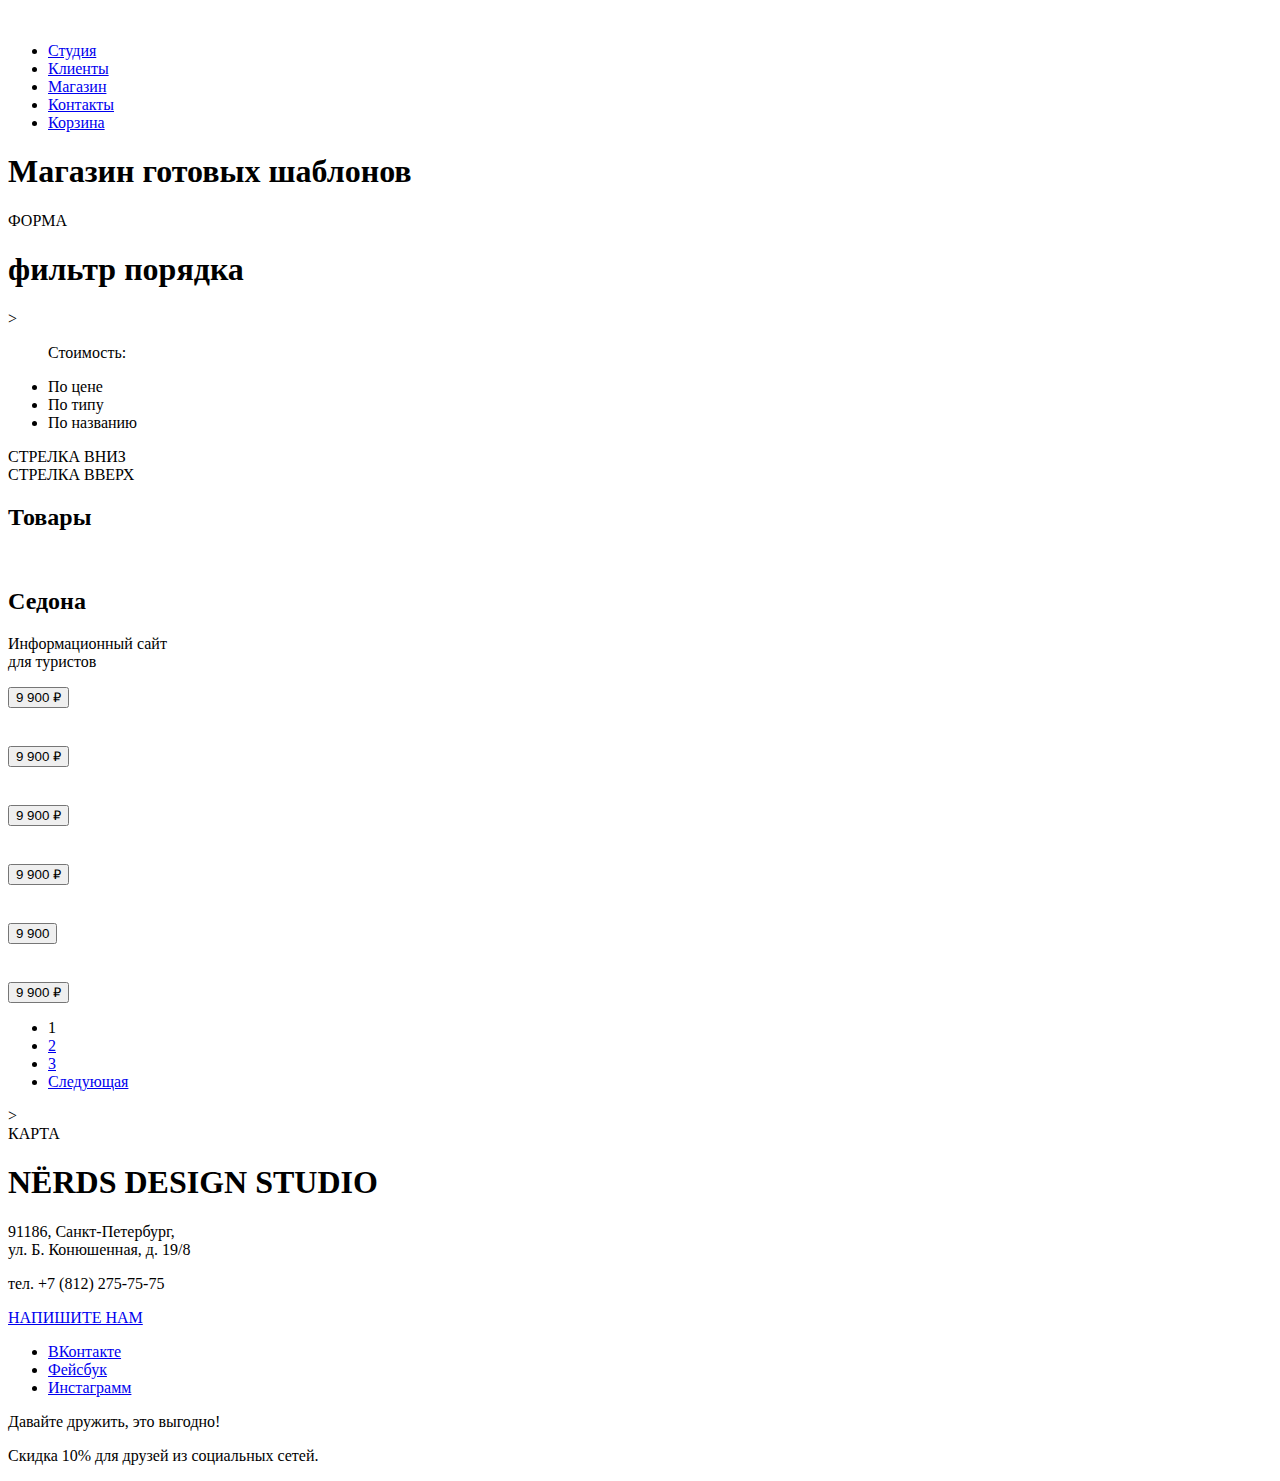
==== catalog.html @ a2e17069 "доделал разметку" ====
<!DOCTYPE html>
<html lang="ru">
  <head>
    <meta charset="utf-8">
    <title>HTML Academy: Нёрдс</title>
  </head>
  <body>
      <header>
        <nav>
          <a href="index.html">
          <img src="https://via.placeholder.com/150x100" witdh="150px" height="100px" alt="">
          </a>
          <ul>
            <li><a href="index.html">Студия</a></li>
            <li><a href="#">Клиенты</a></li>
            <li><a href="catalog.html">Магазин</a></li>
            <li><a href="#">Контакты</a></li>
            <li><a href="#">Корзина</a></li>
          </ul> 
          </nav>
      </header>
      
      <main>
        <h1>Магазин готовых шаблонов</h1>
        <form>
          ФОРМА
        </form>

        <section>
          <h1>фильтр порядка</h1>>
          <ul>
            <p>Стоимость:</p>
            <li>По цене</li>
            <li>По типу</li>
            <li>По названию</li>
          </ul>
          <div>
            СТРЕЛКА ВНИЗ
          </div>
          <div>
            СТРЕЛКА ВВЕРХ
          </div>
        </section>

        <section>
          <h2>Товары</h2>

            <div>
              <div>
                <a>
                  <img src="https://via.placeholder.com/150x100" witdh="150px" height="100px" alt="">
                </a>
              </div>  
              <div>
                <h2>Седона</h2>
                <p>Информационный сайт<br>для туристов</p>
                <button>9 900 ₽</button>
              </div>
            </div>

            <div>
              <div>
                <a>
                  <img src="https://via.placeholder.com/150x100" witdh="150px" height="100px" alt="">
                </a>
              </div>  
              <div>
                <h2></h2>
                <p></p>
                <button>9 900 ₽</button>
              </div>
            </div>

            <div>
              <div>
                <a>
                  <img src="https://via.placeholder.com/150x100" witdh="150px" height="100px" alt="">
                </a>
              </div>  
              <div>
                <h2></h2>
                <p></p>
                <button>9 900 ₽</button>
              </div>
            </div>

            <div>
              <div>
                <a>
                  <img src="https://via.placeholder.com/150x100" witdh="150px" height="100px" alt="">
                </a>
              </div>  
              <div>
                <h2></h2>
                <p></p>
                <button>9 900 ₽</button>
              </div>
            </div>

            <div>
              <div>
                <a>
                  <img src="https://via.placeholder.com/150x100" witdh="150px" height="100px" alt="">
                </a>
              </div>  
              <div>
                <h2></h2>
                <p></p>
                <button>9 900 </button>
              </div>
            </div>

            <div>
              <div>
                <a>
                  <img src="https://via.placeholder.com/150x100" witdh="150px" height="100px" alt="">
                </a>
              </div>  
              <div>
                <h2></h2>
                <p></p>
                <button>9 900 ₽</button>
              </div>
            </div>

        </section>

        <div>
          <ul>
            <li>
              <a>
                1
              </a>
            </li>
            <li>
              <a href="#">
                2
              </a>
            </li>
            <li>
              <a href="#">
                3
              </a>
            </li>
            <li>
              <a href="#">
                Следующая
              </a>
            </li>
          </ul>>
        </div>

      </main>
      <div>
        КАРТА
      </div>
      <div>
        <h1>NЁRDS DESIGN STUDIO</h1>
        <p>91186, Санкт-Петербург,<br>ул. Б. Конюшенная, д. 19/8</p>
        <p>тел. +7 (812) 275-75-75</p>
        <a href="#">НАПИШИТЕ НАМ</a>
      </div>
      <footer>
        <div>
        <ul>
          <li><a href="#">ВКонтакте</a></li>
          <li><a href="#">Фейсбук</a></li>
          <li><a href="#">Инстаграмм</a></li>
        </ul>
        </div>
        <div>
          <p>Давайте дружить, это выгодно!</p>
          <p>Скидка 10% для друзей из социальных сетей.</p>
        </div>
      </footer>
  </body>
</html>
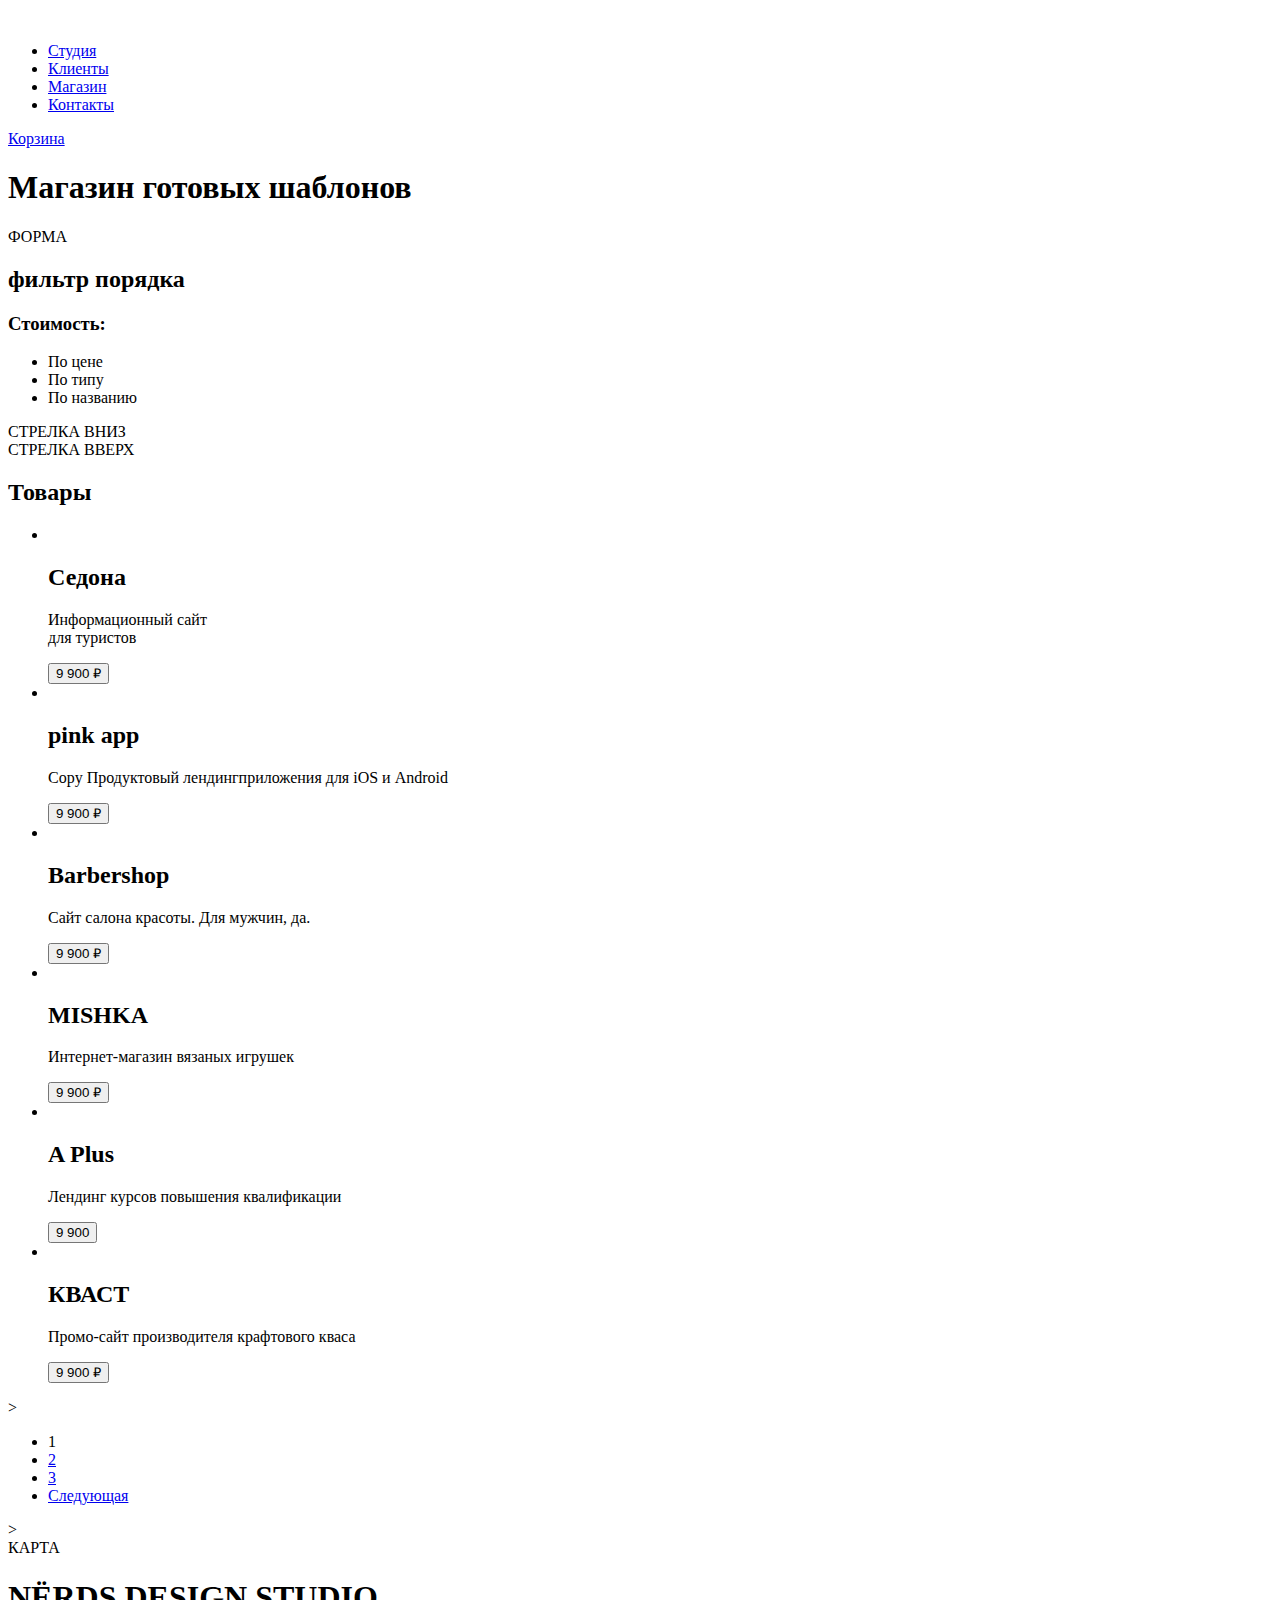
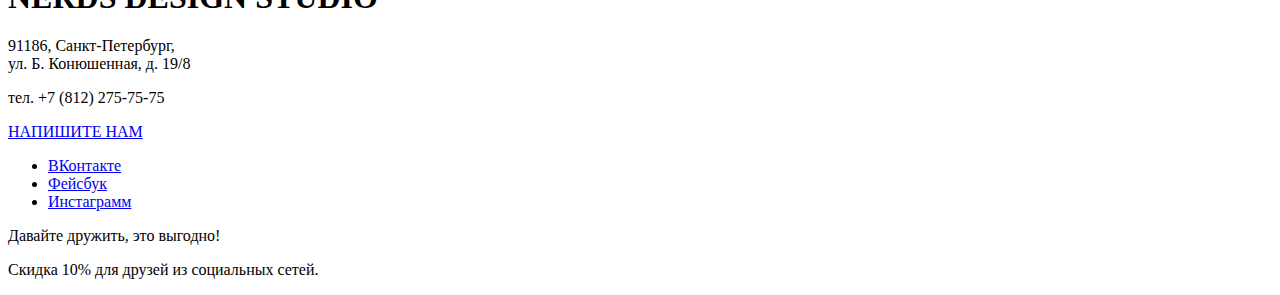
==== commit 7f22ce20: "ещё доделал" ====
--- a/catalog.html
+++ b/catalog.html
@@ -1,177 +1,182 @@
 <!DOCTYPE html>
 <html lang="ru">
-  <head>
-    <meta charset="utf-8">
-    <title>HTML Academy: Нёрдс</title>
-  </head>
-  <body>
-      <header>
-        <nav>
-          <a href="index.html">
-          <img src="https://via.placeholder.com/150x100" witdh="150px" height="100px" alt="">
-          </a>
-          <ul>
-            <li><a href="index.html">Студия</a></li>
-            <li><a href="#">Клиенты</a></li>
-            <li><a href="catalog.html">Магазин</a></li>
-            <li><a href="#">Контакты</a></li>
-            <li><a href="#">Корзина</a></li>
-          </ul> 
-          </nav>
-      </header>
-      
-      <main>
-        <h1>Магазин готовых шаблонов</h1>
-        <form>
-          ФОРМА
-        </form>
 
-        <section>
-          <h1>фильтр порядка</h1>>
-          <ul>
-            <p>Стоимость:</p>
-            <li>По цене</li>
-            <li>По типу</li>
-            <li>По названию</li>
-          </ul>
+<head>
+  <meta charset="utf-8">
+  <title>HTML Academy: Нёрдс</title>
+</head>
+
+<body>
+  <header>
+    <nav>
+      <a href="index.html">
+        <img src="https://via.placeholder.com/150x100" witdh="150px" height="100px" alt="">
+      </a>
+      <ul>
+        <li><a href="index.html">Студия</a></li>
+        <li><a href="#">Клиенты</a></li>
+        <li><a href="catalog.html">Магазин</a></li>
+        <li><a href="#">Контакты</a></li>
+      </ul>
+      <a href="#">Корзина</a>
+    </nav>
+    <h1>Магазин готовых шаблонов</h1>
+  </header>
+
+  <main>
+    <form>
+      ФОРМА
+    </form>
+
+    <section>
+      <h2>фильтр порядка</h2>
+      <h3>Стоимость:</h3>
+      <ul>
+        <li>По цене</li>
+        <li>По типу</li>
+        <li>По названию</li>
+      </ul>
+      <div>
+        СТРЕЛКА ВНИЗ
+      </div>
+      <div>
+        СТРЕЛКА ВВЕРХ
+      </div>
+    </section>
+
+    <section>
+      <h2>Товары</h2>
+      <ul>
+       
+        <li>
           <div>
-            СТРЕЛКА ВНИЗ
+            <a>
+              <img src="https://via.placeholder.com/150x100" witdh="150px" height="100px" alt="">
+            </a>
           </div>
           <div>
-            СТРЕЛКА ВВЕРХ
+            <h2>Седона</h2>
+            <p>Информационный сайт<br>для туристов</p>
+            <button>9 900 ₽</button>
           </div>
-        </section>
+        </li>
+        
+        <li>
+          <div>
+            <a>
+              <img src="https://via.placeholder.com/150x100" witdh="150px" height="100px" alt="">
+            </a>
+          </div>
+          <div>
+            <h2>pink app</h2>
+            <p>Copy Продуктовый лендингприложения для iOS и Android</p>
+            <button>9 900 ₽</button>
+          </div>
+        </li>
 
-        <section>
-          <h2>Товары</h2>
+        <li>
+          <div>
+            <a>
+              <img src="https://via.placeholder.com/150x100" witdh="150px" height="100px" alt="">
+            </a>
+          </div>
+          <div>
+            <h2>Barbershop</h2>
+            <p>Сайт салона красоты. Для мужчин, да.</p>
+            <button>9 900 ₽</button>
+          </div>
+        </li>
 
-            <div>
-              <div>
-                <a>
-                  <img src="https://via.placeholder.com/150x100" witdh="150px" height="100px" alt="">
-                </a>
-              </div>  
-              <div>
-                <h2>Седона</h2>
-                <p>Информационный сайт<br>для туристов</p>
-                <button>9 900 ₽</button>
-              </div>
-            </div>
+        <li>
+          <div>
+            <a>
+              <img src="https://via.placeholder.com/150x100" witdh="150px" height="100px" alt="">
+            </a>
+          </div>
+          <div>
+            <h2>MISHKA</h2>
+            <p>Интернет-магазин вязаных игрушек</p>
+            <button>9 900 ₽</button>
+          </div>
+        </li>
 
-            <div>
-              <div>
-                <a>
-                  <img src="https://via.placeholder.com/150x100" witdh="150px" height="100px" alt="">
-                </a>
-              </div>  
-              <div>
-                <h2></h2>
-                <p></p>
-                <button>9 900 ₽</button>
-              </div>
-            </div>
+        <li>
+          <div>
+            <a>
+              <img src="https://via.placeholder.com/150x100" witdh="150px" height="100px" alt="">
+            </a>
+          </div>
+          <div>
+            <h2>A Plus</h2>
+            <p>Лендинг курсов повышения квалификации</p>
+            <button>9 900 </button>
+          </div>
+        </li>
 
-            <div>
-              <div>
-                <a>
-                  <img src="https://via.placeholder.com/150x100" witdh="150px" height="100px" alt="">
-                </a>
-              </div>  
-              <div>
-                <h2></h2>
-                <p></p>
-                <button>9 900 ₽</button>
-              </div>
-            </div>
+        <li>
+          <div>
+            <a>
+              <img src="https://via.placeholder.com/150x100" witdh="150px" height="100px" alt="">
+            </a>
+          </div>
+          <div>
+            <h2>КВАСТ</h2>
+            <p>Промо-сайт производителя крафтового кваса</p>
+            <button>9 900 ₽</button>
+          </div>
+        </li>
 
-            <div>
-              <div>
-                <a>
-                  <img src="https://via.placeholder.com/150x100" witdh="150px" height="100px" alt="">
-                </a>
-              </div>  
-              <div>
-                <h2></h2>
-                <p></p>
-                <button>9 900 ₽</button>
-              </div>
-            </div>
+      </ul>>
+    </section>
 
-            <div>
-              <div>
-                <a>
-                  <img src="https://via.placeholder.com/150x100" witdh="150px" height="100px" alt="">
-                </a>
-              </div>  
-              <div>
-                <h2></h2>
-                <p></p>
-                <button>9 900 </button>
-              </div>
-            </div>
+    <div>
+      <ul>
+        <li>
+          <a>
+            1
+          </a>
+        </li>
+        <li>
+          <a href="#">
+            2
+          </a>
+        </li>
+        <li>
+          <a href="#">
+            3
+          </a>
+        </li>
+        <li>
+          <a href="#">
+            Следующая
+          </a>
+        </li>
+      </ul>>
+    </div>
 
-            <div>
-              <div>
-                <a>
-                  <img src="https://via.placeholder.com/150x100" witdh="150px" height="100px" alt="">
-                </a>
-              </div>  
-              <div>
-                <h2></h2>
-                <p></p>
-                <button>9 900 ₽</button>
-              </div>
-            </div>
+  </main>
+  <div>
+    КАРТА
+  </div>
+  <div>
+    <h1>NЁRDS DESIGN STUDIO</h1>
+    <p>91186, Санкт-Петербург,<br>ул. Б. Конюшенная, д. 19/8</p>
+    <p>тел. +7 (812) 275-75-75</p>
+    <a href="#">НАПИШИТЕ НАМ</a>
+  </div>
+  <footer>
+    <div>
+      <ul>
+        <li><a href="#">ВКонтакте</a></li>
+        <li><a href="#">Фейсбук</a></li>
+        <li><a href="#">Инстаграмм</a></li>
+      </ul>
+    </div>
+    <div>
+      <p>Давайте дружить, это выгодно!</p>
+      <p>Скидка 10% для друзей из социальных сетей.</p>
+    </div>
+  </footer>
+</body>
 
-        </section>
-
-        <div>
-          <ul>
-            <li>
-              <a>
-                1
-              </a>
-            </li>
-            <li>
-              <a href="#">
-                2
-              </a>
-            </li>
-            <li>
-              <a href="#">
-                3
-              </a>
-            </li>
-            <li>
-              <a href="#">
-                Следующая
-              </a>
-            </li>
-          </ul>>
-        </div>
-
-      </main>
-      <div>
-        КАРТА
-      </div>
-      <div>
-        <h1>NЁRDS DESIGN STUDIO</h1>
-        <p>91186, Санкт-Петербург,<br>ул. Б. Конюшенная, д. 19/8</p>
-        <p>тел. +7 (812) 275-75-75</p>
-        <a href="#">НАПИШИТЕ НАМ</a>
-      </div>
-      <footer>
-        <div>
-        <ul>
-          <li><a href="#">ВКонтакте</a></li>
-          <li><a href="#">Фейсбук</a></li>
-          <li><a href="#">Инстаграмм</a></li>
-        </ul>
-        </div>
-        <div>
-          <p>Давайте дружить, это выгодно!</p>
-          <p>Скидка 10% для друзей из социальных сетей.</p>
-        </div>
-      </footer>
-  </body>
-</html>
+</html>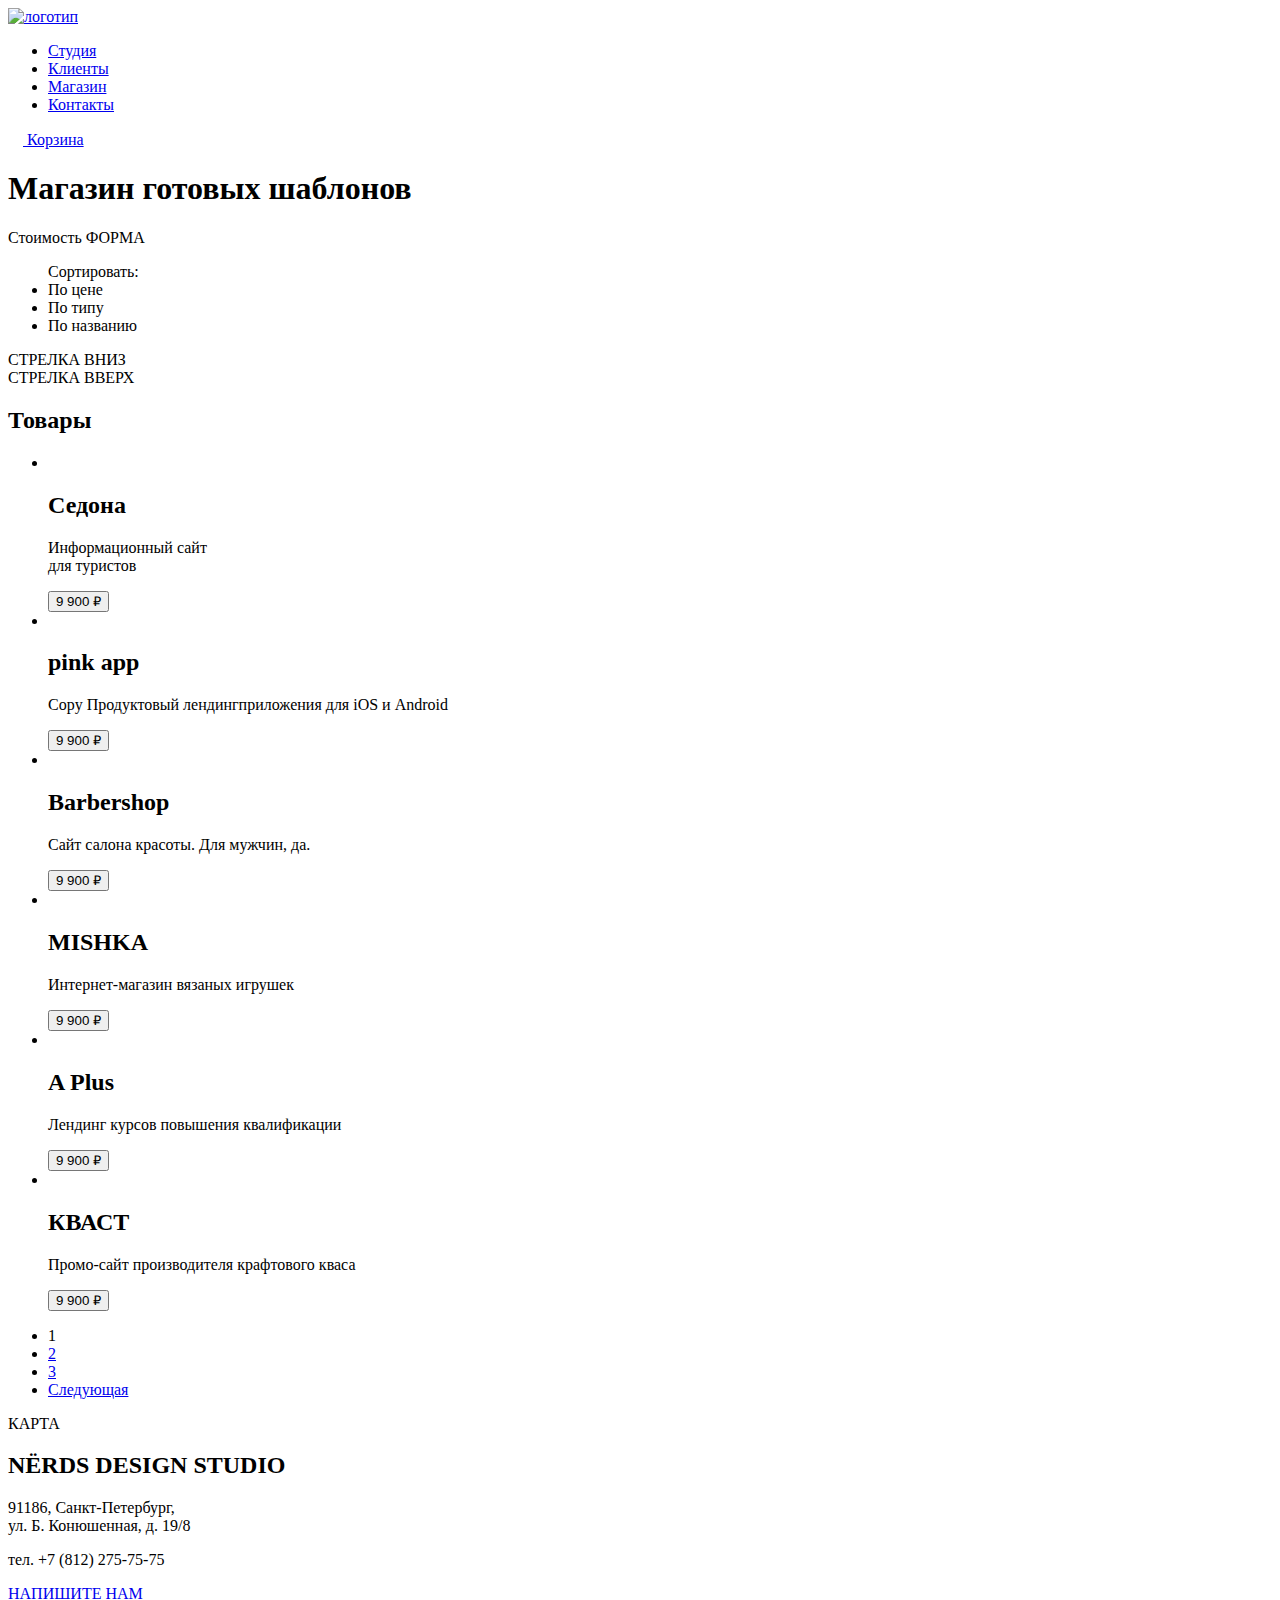
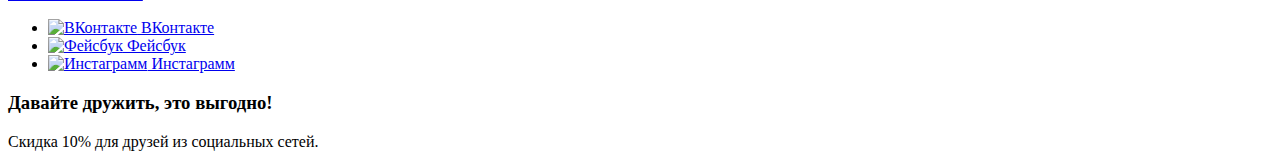
==== commit d36935f2: "исправил ссылки" ====
--- a/catalog.html
+++ b/catalog.html
@@ -1,182 +1,220 @@
 <!DOCTYPE html>
-<html lang="ru">
+<html lang="ru" class="page">
 
 <head>
   <meta charset="utf-8">
   <title>HTML Academy: Нёрдс</title>
+  <link href="https://fonts.googleapis.com/css2?family=Roboto:wght@400;500;700&display=swap" rel="stylesheet">
+  <link href="css\style.css" rel="stylesheet">
 </head>
 
-<body>
-  <header>
-    <nav>
-      <a href="index.html">
-        <img src="https://via.placeholder.com/150x100" witdh="150px" height="100px" alt="">
+<body class="page-body">
+
+  <header class="main-header">
+
+    <nav class="main-nav">
+
+      <a href="index.html" class="main-header-logo">
+        <img src="img/nerds-logo.png" witdh="auto" height="auto" alt="логотип">
       </a>
-      <ul>
+
+      <ul class="site-nav">
         <li><a href="index.html">Студия</a></li>
         <li><a href="#">Клиенты</a></li>
         <li><a href="catalog.html">Магазин</a></li>
         <li><a href="#">Контакты</a></li>
       </ul>
-      <a href="#">Корзина</a>
+
+      <div>
+        <a href="#" class="basket">
+          <img src="img/cart-icon.svg" width="15px" height="15px" alt=""> 
+        Корзина</a>
+      </div>
+
     </nav>
-    <h1>Магазин готовых шаблонов</h1>
+
+    <h1 class="site-logo">Магазин готовых шаблонов</h1>
+
   </header>
 
-  <main>
+  <main class="container">
     <form>
+      Стоимость
       ФОРМА
     </form>
 
-    <section>
-      <h2>фильтр порядка</h2>
-      <h3>Стоимость:</h3>
-      <ul>
+    <section class="sorting">
+
+      <ul class="sorting-list">
+        <span>Сортировать:</span>
         <li>По цене</li>
         <li>По типу</li>
         <li>По названию</li>
       </ul>
-      <div>
+
+      <div class="arrow-down">
         СТРЕЛКА ВНИЗ
       </div>
-      <div>
+      <div class="arrow-top">
         СТРЕЛКА ВВЕРХ
       </div>
+
     </section>
 
-    <section>
+    <section class="products">
+
       <h2>Товары</h2>
-      <ul>
-       
-        <li>
-          <div>
-            <a>
-              <img src="https://via.placeholder.com/150x100" witdh="150px" height="100px" alt="">
-            </a>
-          </div>
-          <div>
+
+      <ul class="products-list"> 
+
+        <li class="products-item">
+          <div>
+            <a>
+              <img src="img/img-sedona 1.jpg" witdh="auto" height="auto" alt="">
+            </a>
+          </div>
+          <div class="products-item-hover">
             <h2>Седона</h2>
             <p>Информационный сайт<br>для туристов</p>
-            <button>9 900 ₽</button>
-          </div>
-        </li>
-        
-        <li>
-          <div>
-            <a>
-              <img src="https://via.placeholder.com/150x100" witdh="150px" height="100px" alt="">
-            </a>
-          </div>
-          <div>
+            <button class="red-btn">9 900 ₽</button>
+          </div>
+        </li>
+
+        <li class="products-item">
+          <div>
+            <a>
+              <img src="img/img-pink 1.jpg" witdh="auto" height="auto" alt="">
+            </a>
+          </div>
+          <div class="products-item-hover">
             <h2>pink app</h2>
             <p>Copy Продуктовый лендингприложения для iOS и Android</p>
-            <button>9 900 ₽</button>
-          </div>
-        </li>
-
-        <li>
-          <div>
-            <a>
-              <img src="https://via.placeholder.com/150x100" witdh="150px" height="100px" alt="">
-            </a>
-          </div>
-          <div>
+            <button class="red-btn">9 900 ₽</button>
+          </div>
+        </li>
+
+        <li class="products-item">
+          <div>
+            <a>
+              <img src="img/img-barbershop 1.jpg" witdh="auto" height="auto" alt="">
+            </a>
+          </div>
+          <div class="products-item-hover">
             <h2>Barbershop</h2>
             <p>Сайт салона красоты. Для мужчин, да.</p>
-            <button>9 900 ₽</button>
-          </div>
-        </li>
-
-        <li>
-          <div>
-            <a>
-              <img src="https://via.placeholder.com/150x100" witdh="150px" height="100px" alt="">
-            </a>
-          </div>
-          <div>
+            <button class="red-btn">9 900 ₽</button>
+          </div>
+        </li>
+
+        <li class="products-item">
+          <div>
+            <a>
+              <img src="img/img-mishka 1.jpg" witdh="auto" height="auto" alt="">
+            </a>
+          </div>
+          <div class="products-item-hover">
             <h2>MISHKA</h2>
             <p>Интернет-магазин вязаных игрушек</p>
-            <button>9 900 ₽</button>
-          </div>
-        </li>
-
-        <li>
-          <div>
-            <a>
-              <img src="https://via.placeholder.com/150x100" witdh="150px" height="100px" alt="">
-            </a>
-          </div>
-          <div>
+            <button class="red-btn">9 900 ₽</button>
+          </div>
+        </li>
+
+        <li class="products-item">
+          <div>
+            <a>
+              <img src="img/img-aplus 1.jpg" witdh="auto" height="auto" alt="">
+            </a>
+          </div>
+          <div class="products-item-hover">
             <h2>A Plus</h2>
             <p>Лендинг курсов повышения квалификации</p>
-            <button>9 900 </button>
-          </div>
-        </li>
-
-        <li>
-          <div>
-            <a>
-              <img src="https://via.placeholder.com/150x100" witdh="150px" height="100px" alt="">
-            </a>
-          </div>
-          <div>
+            <button class="red-btn">9 900 ₽</button>
+          </div>
+        </li>
+
+        <li class="products-item">
+          <div>
+            <a>
+              <img src="img/img-kvast 1.jpg" witdh="auto" height="auto" alt="">
+            </a>
+          </div>
+          <div class="products-item-hover">
             <h2>КВАСТ</h2>
             <p>Промо-сайт производителя крафтового кваса</p>
-            <button>9 900 ₽</button>
-          </div>
-        </li>
-
-      </ul>>
+            <button class="red-btn" >9 900 ₽</button>
+          </div>
+        </li>
+
+      </ul>
+
     </section>
 
-    <div>
-      <ul>
-        <li>
+    <div class="pagination">
+
+      <ul class="pagination-list">
+
+        <li class="pagination-active">
           <a>
             1
           </a>
         </li>
-        <li>
+
+        <li class="pagination-item">
           <a href="#">
             2
           </a>
         </li>
-        <li>
+
+        <li class="pagination-item">
           <a href="#">
             3
           </a>
         </li>
-        <li>
+
+        <li class="pagination-item pagination-next">
           <a href="#">
             Следующая
           </a>
         </li>
-      </ul>>
+
+      </ul>
+
     </div>
 
   </main>
+
   <div>
     КАРТА
   </div>
-  <div>
-    <h1>NЁRDS DESIGN STUDIO</h1>
+
+  <div class="contacts">
+    <h2>NЁRDS DESIGN STUDIO</h2>
     <p>91186, Санкт-Петербург,<br>ул. Б. Конюшенная, д. 19/8</p>
     <p>тел. +7 (812) 275-75-75</p>
-    <a href="#">НАПИШИТЕ НАМ</a>
+    <a href="#" class="red-btn">НАПИШИТЕ НАМ</a>
   </div>
-  <footer>
-    <div>
-      <ul>
-        <li><a href="#">ВКонтакте</a></li>
-        <li><a href="#">Фейсбук</a></li>
-        <li><a href="#">Инстаграмм</a></li>
-      </ul>
+
+  <footer class="main-footer">
+
+    <div class="footer-social">
+
+      <ul class="social-list">
+        <li class="social-item"><a href="#"> <img src="img/vk-icon.svg" width="auto" height="auto" alt="ВКонтакте"> ВКонтакте</a></li>
+        <li class="social-item"><a href="#"> <img src="img/fb-icon.svg" width="auto" height="auto" alt="Фейсбук"> Фейсбук</a></li>
+        <li class="social-item"><a href="#"> <img src="img/insta-icon.svg" width="auto" height="auto" alt="Инстаграмм"> Инстаграмм</a></li>
+      </ul>
+
     </div>
-    <div>
-      <p>Давайте дружить, это выгодно!</p>
+
+    <div class="footer-social-features">
+
+      <h3>Давайте дружить, это выгодно!</h3>
       <p>Скидка 10% для друзей из социальных сетей.</p>
+
     </div>
+
   </footer>
+
 </body>
 
 </html>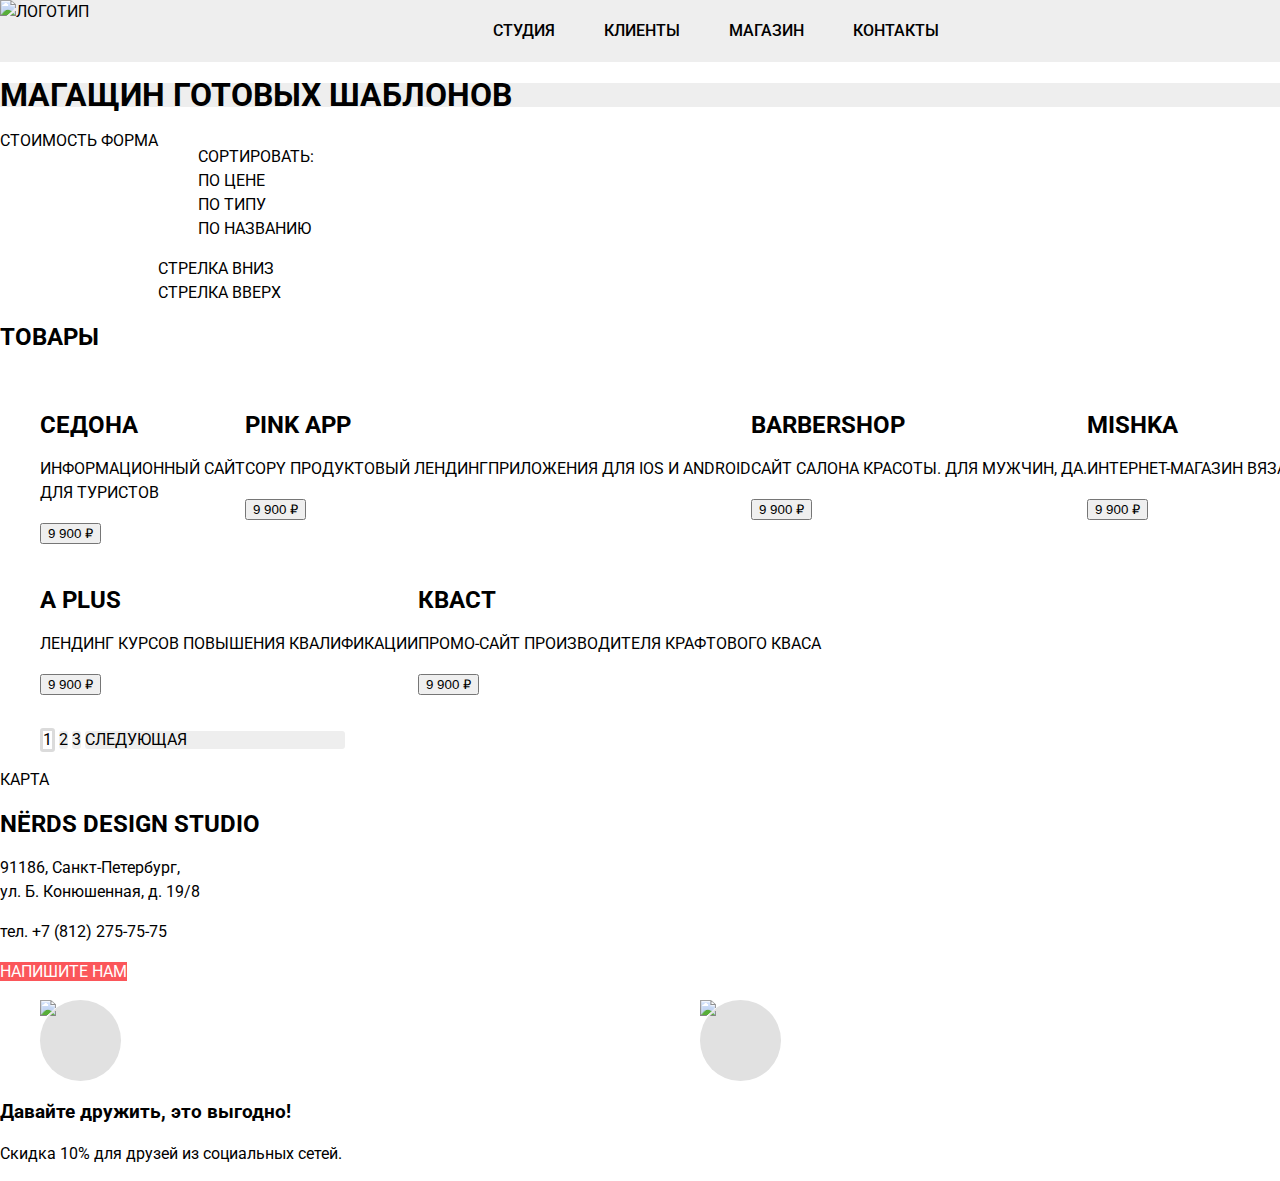
==== commit fd7885d6: "сделал флексы" ====
--- a/catalog.html
+++ b/catalog.html
@@ -12,140 +12,149 @@
 
   <header class="main-header">
 
+    <a href="index.html" class="main-header-logo">
+      <img src="img/nerds-logo.png" witdh="auto" height="auto" alt="логотип">
+    </a>
+
     <nav class="main-nav">
 
-      <a href="index.html" class="main-header-logo">
-        <img src="img/nerds-logo.png" witdh="auto" height="auto" alt="логотип">
-      </a>
-
-      <ul class="site-nav">
-        <li><a href="index.html">Студия</a></li>
-        <li><a href="#">Клиенты</a></li>
-        <li><a href="catalog.html">Магазин</a></li>
-        <li><a href="#">Контакты</a></li>
-      </ul>
+      <div class="container">
+
+        <ul class="site-nav">
+
+          <li><a href="index.html">Студия</a></li>
+          <li><a href="#">Клиенты</a></li>
+          <li><a href="catalog.html">Магазин</a></li>
+          <li><a href="#">Контакты</a></li>
+
+        </ul>
+
+      </div>
+
+    </nav>
 
       <div>
         <a href="#" class="basket">
-          <img src="img/cart-icon.svg" width="15px" height="15px" alt=""> 
-        Корзина</a>
+          <img src="img/cart-icon.svg" width="15px" height="15px" alt="">
+          Корзина</a>
       </div>
 
-    </nav>
-
-    <h1 class="site-logo">Магазин готовых шаблонов</h1>
-
   </header>
 
   <main class="container">
-    <form>
-      Стоимость
-      ФОРМА
-    </form>
-
-    <section class="sorting">
-
-      <ul class="sorting-list">
-        <span>Сортировать:</span>
-        <li>По цене</li>
-        <li>По типу</li>
-        <li>По названию</li>
-      </ul>
-
-      <div class="arrow-down">
-        СТРЕЛКА ВНИЗ
+
+    <h1 class="catalog-h1">Магащин готовых шаблонов</h1>
+    
+    <div class="content">
+      <form>
+        Стоимость
+        ФОРМА
+      </form>
+
+      <section class="sorting">
+
+        <ul class="sorting-list">
+          <span>Сортировать:</span>
+          <li>По цене</li>
+          <li>По типу</li>
+          <li>По названию</li>
+        </ul>
+
+        <div class="arrow-down">
+          СТРЕЛКА ВНИЗ
+        </div>
+        <div class="arrow-top">
+          СТРЕЛКА ВВЕРХ
+        </div>
+
+      </section>
+
+      <section class="products">
+
+        <h2>Товары</h2>
+
+        <ul class="products-list"> 
+
+          <li class="products-item">
+            <div>
+              <a>
+                <img src="img/img-sedona 1.jpg" witdh="auto" height="auto" alt="">
+              </a>
+            </div>
+            <div class="products-item-hover">
+              <h2>Седона</h2>
+              <p>Информационный сайт<br>для туристов</p>
+              <button class="red-btn">9 900 ₽</button>
+            </div>
+          </li>
+
+          <li class="products-item">
+            <div>
+              <a>
+                <img src="img/img-pink 1.jpg" witdh="auto" height="auto" alt="">
+              </a>
+            </div>
+            <div class="products-item-hover">
+              <h2>pink app</h2>
+              <p>Copy Продуктовый лендингприложения для iOS и Android</p>
+              <button class="red-btn">9 900 ₽</button>
+            </div>
+          </li>
+
+          <li class="products-item">
+            <div>
+              <a>
+                <img src="img/img-barbershop 1.jpg" witdh="auto" height="auto" alt="">
+              </a>
+            </div>
+            <div class="products-item-hover">
+              <h2>Barbershop</h2>
+              <p>Сайт салона красоты. Для мужчин, да.</p>
+              <button class="red-btn">9 900 ₽</button>
+            </div>
+          </li>
+
+          <li class="products-item">
+            <div>
+              <a>
+                <img src="img/img-mishka 1.jpg" witdh="auto" height="auto" alt="">
+              </a>
+            </div>
+            <div class="products-item-hover">
+              <h2>MISHKA</h2>
+              <p>Интернет-магазин вязаных игрушек</p>
+              <button class="red-btn">9 900 ₽</button>
+            </div>
+          </li>
+
+          <li class="products-item">
+            <div>
+              <a>
+                <img src="img/img-aplus 1.jpg" witdh="auto" height="auto" alt="">
+              </a>
+            </div>
+            <div class="products-item-hover">
+              <h2>A Plus</h2>
+              <p>Лендинг курсов повышения квалификации</p>
+              <button class="red-btn">9 900 ₽</button>
+            </div>
+          </li>
+
+          <li class="products-item">
+            <div>
+              <a>
+                <img src="img/img-kvast 1.jpg" witdh="auto" height="auto" alt="">
+              </a>
+            </div>
+            <div class="products-item-hover">
+              <h2>КВАСТ</h2>
+              <p>Промо-сайт производителя крафтового кваса</p>
+              <button class="red-btn" >9 900 ₽</button>
+            </div>
+          </li>
+
+        </ul>
       </div>
-      <div class="arrow-top">
-        СТРЕЛКА ВВЕРХ
-      </div>
-
-    </section>
-
-    <section class="products">
-
-      <h2>Товары</h2>
-
-      <ul class="products-list"> 
-
-        <li class="products-item">
-          <div>
-            <a>
-              <img src="img/img-sedona 1.jpg" witdh="auto" height="auto" alt="">
-            </a>
-          </div>
-          <div class="products-item-hover">
-            <h2>Седона</h2>
-            <p>Информационный сайт<br>для туристов</p>
-            <button class="red-btn">9 900 ₽</button>
-          </div>
-        </li>
-
-        <li class="products-item">
-          <div>
-            <a>
-              <img src="img/img-pink 1.jpg" witdh="auto" height="auto" alt="">
-            </a>
-          </div>
-          <div class="products-item-hover">
-            <h2>pink app</h2>
-            <p>Copy Продуктовый лендингприложения для iOS и Android</p>
-            <button class="red-btn">9 900 ₽</button>
-          </div>
-        </li>
-
-        <li class="products-item">
-          <div>
-            <a>
-              <img src="img/img-barbershop 1.jpg" witdh="auto" height="auto" alt="">
-            </a>
-          </div>
-          <div class="products-item-hover">
-            <h2>Barbershop</h2>
-            <p>Сайт салона красоты. Для мужчин, да.</p>
-            <button class="red-btn">9 900 ₽</button>
-          </div>
-        </li>
-
-        <li class="products-item">
-          <div>
-            <a>
-              <img src="img/img-mishka 1.jpg" witdh="auto" height="auto" alt="">
-            </a>
-          </div>
-          <div class="products-item-hover">
-            <h2>MISHKA</h2>
-            <p>Интернет-магазин вязаных игрушек</p>
-            <button class="red-btn">9 900 ₽</button>
-          </div>
-        </li>
-
-        <li class="products-item">
-          <div>
-            <a>
-              <img src="img/img-aplus 1.jpg" witdh="auto" height="auto" alt="">
-            </a>
-          </div>
-          <div class="products-item-hover">
-            <h2>A Plus</h2>
-            <p>Лендинг курсов повышения квалификации</p>
-            <button class="red-btn">9 900 ₽</button>
-          </div>
-        </li>
-
-        <li class="products-item">
-          <div>
-            <a>
-              <img src="img/img-kvast 1.jpg" witdh="auto" height="auto" alt="">
-            </a>
-          </div>
-          <div class="products-item-hover">
-            <h2>КВАСТ</h2>
-            <p>Промо-сайт производителя крафтового кваса</p>
-            <button class="red-btn" >9 900 ₽</button>
-          </div>
-        </li>
-
-      </ul>
 
     </section>
 
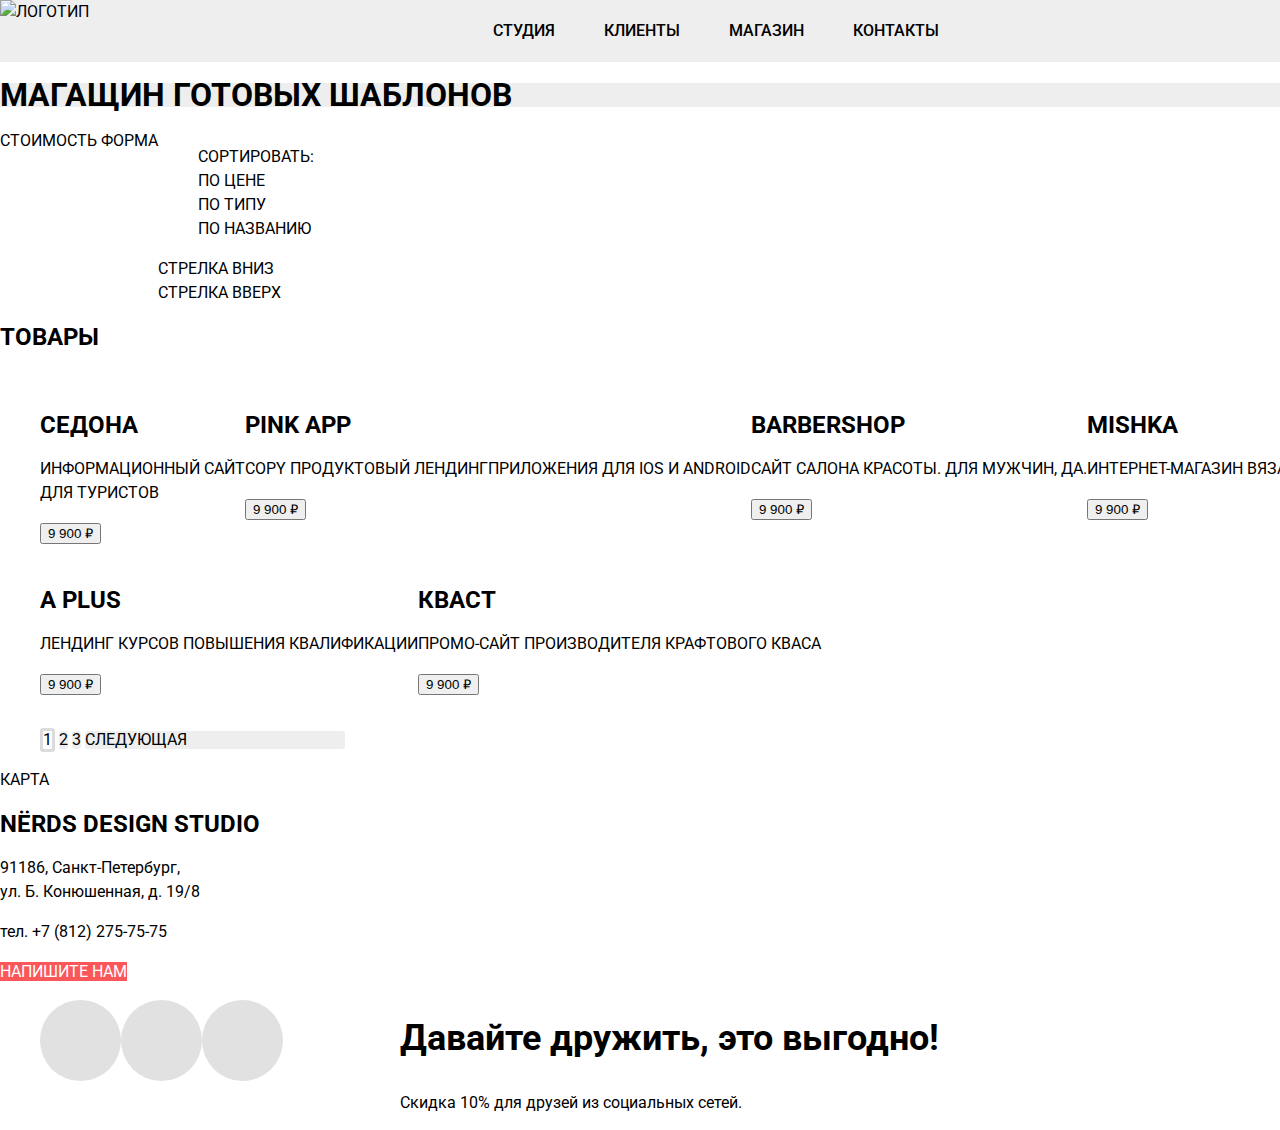
==== commit 5a4970f7: "правки в стилях" ====
--- a/catalog.html
+++ b/catalog.html
@@ -13,7 +13,7 @@
   <header class="main-header">
 
     <a href="index.html" class="main-header-logo">
-      <img src="img/nerds-logo.png" witdh="auto" height="auto" alt="логотип">
+      <img src="img/nerds-logo.png" width="159.87px" height="65.02px" alt="логотип">
     </a>
 
     <nav class="main-nav">
@@ -78,7 +78,7 @@
           <li class="products-item">
             <div>
               <a>
-                <img src="img/img-sedona 1.jpg" witdh="auto" height="auto" alt="">
+                <img src="img/img-sedona 1.jpg" witdh="359" height="578" alt="">
               </a>
             </div>
             <div class="products-item-hover">
@@ -91,7 +91,7 @@
           <li class="products-item">
             <div>
               <a>
-                <img src="img/img-pink 1.jpg" witdh="auto" height="auto" alt="">
+                <img src="img/img-pink 1.jpg" witdh="359" height="578" alt="">
               </a>
             </div>
             <div class="products-item-hover">
@@ -104,7 +104,7 @@
           <li class="products-item">
             <div>
               <a>
-                <img src="img/img-barbershop 1.jpg" witdh="auto" height="auto" alt="">
+                <img src="img/img-barbershop 1.jpg" witdh="359" height="578" alt="">
               </a>
             </div>
             <div class="products-item-hover">
@@ -117,7 +117,7 @@
           <li class="products-item">
             <div>
               <a>
-                <img src="img/img-mishka 1.jpg" witdh="auto" height="auto" alt="">
+                <img src="img/img-mishka 1.jpg" witdh="359" height="578" alt="">
               </a>
             </div>
             <div class="products-item-hover">
@@ -130,7 +130,7 @@
           <li class="products-item">
             <div>
               <a>
-                <img src="img/img-aplus 1.jpg" witdh="auto" height="auto" alt="">
+                <img src="img/img-aplus 1.jpg" witdh="359" height="578" alt="">
               </a>
             </div>
             <div class="products-item-hover">
@@ -143,7 +143,7 @@
           <li class="products-item">
             <div>
               <a>
-                <img src="img/img-kvast 1.jpg" witdh="auto" height="auto" alt="">
+                <img src="img/img-kvast 1.jpg" witdh="359" height="578" alt="">
               </a>
             </div>
             <div class="products-item-hover">
@@ -208,9 +208,9 @@
     <div class="footer-social">
 
       <ul class="social-list">
-        <li class="social-item"><a href="#"> <img src="img/vk-icon.svg" width="auto" height="auto" alt="ВКонтакте"> ВКонтакте</a></li>
-        <li class="social-item"><a href="#"> <img src="img/fb-icon.svg" width="auto" height="auto" alt="Фейсбук"> Фейсбук</a></li>
-        <li class="social-item"><a href="#"> <img src="img/insta-icon.svg" width="auto" height="auto" alt="Инстаграмм"> Инстаграмм</a></li>
+        <li><a href="#" class="social-item vk">ВКонтакте</a></li>
+        <li><a href="#" class="social-item fb">Фейсбук</a></li>
+        <li><a href="#" class="social-item inst">Инстаграмм</a></li>
       </ul>
 
     </div>
